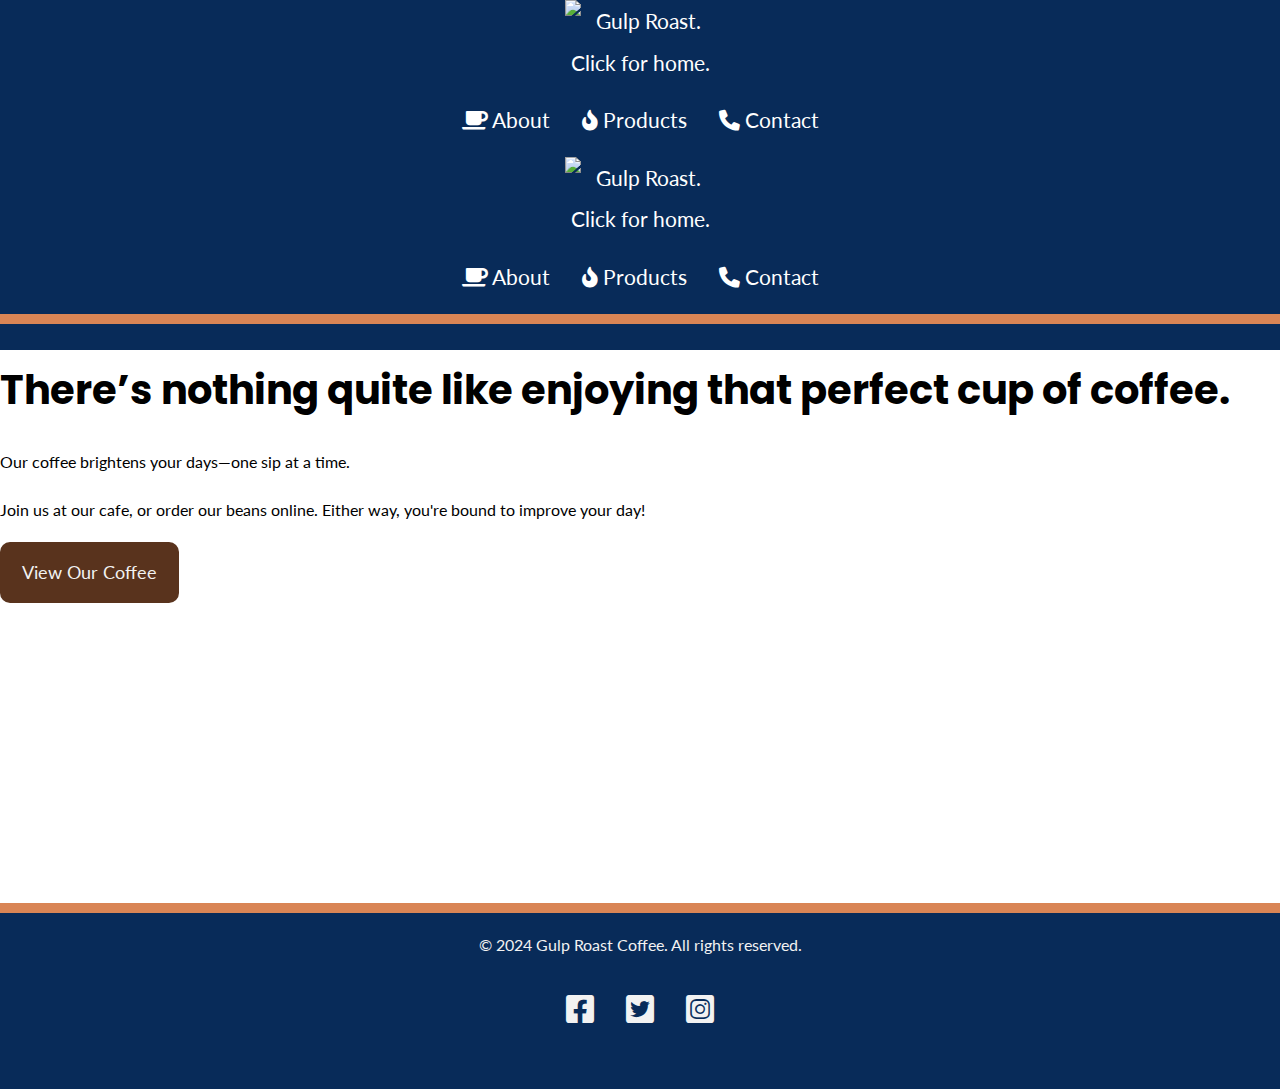
==== index.html @ 73c871a7 "Add files via upload" ====
<!DOCTYPE html>
<html lang="en">
<head>
    <nav>
        <ul>
          <li class="logo"><a href="index.html"><img src="https://assets.codepen.io/6306176/gulp-logo-light.png" alt="Gulp Roast. Click for home." /></a></li>
          <li><a href="about.html"><span aria-hidden="true" class="fa-solid fa-mug-saucer"></span> About</a></li>
          <li><a href="products.html"><span aria-hidden="true" class="fa-solid fa-fire-flame-curved"></span> Products</a></li>
          <li><a href="contact.html"><span aria-hidden="true" class="fa-solid fa-phone"></span> Contact</a></li>
        </ul>
      </nav>
    <meta charset="UTF-8">
    <meta name="viewport" content="width=device-width, initial-scale=1.0">
    <title>Home - Gulp Roast Coffee</title>
    <link rel="stylesheet" href="style.css">
    <link rel="preconnect" href="https://fonts.googleapis.com">
    <link rel="preconnect" href="https://fonts.gstatic.com" crossorigin>
    <link href="https://fonts.googleapis.com/css2?family=Lato&family=Poppins:wght@700&display=swap" rel="stylesheet">
    <link rel="stylesheet" href="https://cdnjs.cloudflare.com/ajax/libs/font-awesome/6.0.0-beta3/css/all.min.css">
</head>
<body>
    <header>
      <nav>
        <ul>
          <li class="logo"><a href="index.html"><img src="https://assets.codepen.io/6306176/gulp-logo-light.png" alt="Gulp Roast. Click for home." /></a></li>
          <li><a href="about.html"><span aria-hidden="true" class="fa-solid fa-mug-saucer"></span> About</a></li>
          <li><a href="products.html"><span aria-hidden="true" class="fa-solid fa-fire-flame-curved"></span> Products</a></li>
          <li><a href="contact.html"><span aria-hidden="true" class="fa-solid fa-phone"></span> Contact</a></li>
        </ul>
      </nav>
    </header>

    <div class="main-bkgd">
      <section class="hero">
        <h1>There’s nothing quite like enjoying that perfect cup of coffee.</h1>
        <p>Our coffee brightens your days—one sip at a time.</p>
        <p>Join us at our cafe, or order our beans online. Either way, you're bound to improve your day!</p>
        <a class="button" href="products.html">View Our Coffee</a>
      </section>
    </div>

    <footer>
      <p>&copy; 2024 Gulp Roast Coffee. All rights reserved.</p>
      <ul>
        <li>
          <a href="https://facebook.com" target="_blank">
            <span aria-hidden="true" class="fa-brands fa-facebook-square"></span>
            <span class="sr-only">Facebook</span>
          </a>
        </li>
        <li>
          <a href="https://twitter.com" target="_blank">
            <span aria-hidden="true" class="fa-brands fa-twitter-square"></span>
            <span class="sr-only">Twitter</span>
          </a>
        </li>
        <li>
          <a href="https://instagram.com" target="_blank">
            <span aria-hidden="true" class="fa-brands fa-instagram-square"></span>
            <span class="sr-only">Instagram</span>
          </a>
        </li>
      </ul>
    </footer>
</body>
</html>
---- style.css ----
/* Global Styles */
* {
    box-sizing: border-box;
  }
  
  body {
    background-color: #082B59;
    margin: 0;
    padding: 0;
    font-family: 'Lato', sans-serif;
    line-height: 2;
  }
  
  h1, h2, h3 {
    font-family: 'Poppins', sans-serif;
  }
  
  h1 {
    font-size: 2rem;
    margin-bottom: 0;
  }
  
  /* Images: make them flexible */
  img {
    max-width: 100%;
    height: auto;
  }
  
  a {
    color: #59331d;
  }
  
  a:hover {
    text-decoration: none;
  }
  
  /* Header and Navbar */
  header {
    border-bottom: 10px solid #d98555;
  }
  
  nav ul {
    padding: 0;
    margin: 0;
    list-style-type: none;
    display: flex;
    flex-flow: row wrap;
    justify-content: center;
  }
  
  nav li {
    margin: 0 1rem 1rem 1rem;
    font-size: 1.3rem;
  }
  
  nav .logo img {
    max-width: 150px;
  }
  
  nav .logo {
    flex-basis: 100%;
    text-align: center;
  }
  
  nav a {
    color: white;
    text-decoration: none;
    display: block;
  }
  
  nav a:hover {
    color: #d98555;
  }
  
  /* Main Background */
  .main-bkgd {
    background: #ffffff url(https://assets.codepen.io/6306176/gulp-bean-bkgd.jpg) repeat-x bottom;
    padding-bottom: 300px;
  }
  
  .main {
    max-width: 1200px;
    margin: 0 auto;
    padding: 2rem;
    display: flex;
    flex-flow: row wrap;
    justify-content: space-between;
  }
  
  article {
    flex-basis: 73%;
  }
  
  figure {
    margin: 3rem 0 0 0;
    flex-basis: 25%;
    background-color: #59331d;
    border-radius: 10px;
  }
  
  figure img {
    border-top-left-radius: 10px;
    border-top-right-radius: 10px;
  }
  
  figcaption {
    color: #f2f2f2;
    padding: 0.5rem;
  }
  
  /* Button Styling */
  .button {
    display: inline-block;
    background-color: #59331D;
    border-radius: 10px;
    padding: 0.5rem 1rem;
    margin: 0;
    color: #f2f2f2;
    text-decoration: none;
    border: 3px solid #59331d;
  }
  
  .button:hover {
    background-color: #d98555;
    color: #fff;
  }
  
  /* Footer Styling */
  footer {
    color: #f2f2f2;
    text-align: center;
    border-top: 10px solid #d98555;
  }
  
  footer ul {
    list-style-type: none;
    padding: 0;
    margin: 0;
    display: flex;
    flex-flow: row wrap;
    justify-content: center;
  }
  
  footer a {
    color: #f2f2f2;
    font-size: 2rem;
    display: block;
    margin: 0 1rem 3rem 1rem;
  }
  
  /* Responsive Styles */
  
  /* Tablet styles (min-width 768px) */
  @media (min-width: 768px) {
    .main {
      flex-direction: row;
      align-items: flex-start;
    }
  
    article {
      flex-basis: 50%;
    }
  
    figure {
      flex-basis: 50%;
    }
  
    h1 {
      text-align: left;
      font-size: 2.2rem;
    }
  }
  
  /* Desktop styles (min-width 1024px) */
  @media (min-width: 1024px) {
    .main {
      display: grid;
      grid-template-columns: 1fr 1fr;
      gap: 20px;
    }
  
    h1 {
      font-size: 2.5rem;
    }
  
    figure {
        margin: 3rem 0 0 0;
        flex-basis: 25%;
        background-color: #59331d; /* Brown background */
        border-radius: 10px;
        display: flex;
        justify-content: center; /* Centers the image horizontally */
        align-items: center; /* Centers the image vertically */
        padding: 1rem; /* Add some padding for spacing */
      }
      
      figure img {
        max-width: 100%;
        height: auto;
        border-top-left-radius: 10px;
        border-top-right-radius: 10px;
      }
      





    figure {
      margin-top: 0;
    }
  
    .button {
      font-size: 1.1rem;
      padding: 0.6rem 1.2rem;
    }
  }
  
  /* Tablet and Mobile specific styles */
  @media (max-width: 768px) {
    nav ul {
      flex-direction: column;
    }
  
    .main {
      flex-direction: column;
      padding: 1rem;
    }
  
    article, figure {
      flex-basis: 100%;
      margin-bottom: 2rem;
    }
  
    h1 {
      font-size: 1.8rem;
    }
  
    .button {
      font-size: 1rem;
    }
  }
  
  /* Mobile specific styles */
  @media (max-width: 480px) {
    h1 {
      font-size: 1.5rem;
    }
  
    nav li {
      font-size: 1rem;
    }
  
    .button {
      padding: 0.4rem 0.8rem;
      font-size: 1rem;
    }
  }

  


/* break for products.html sections*/ 


  /* Product page styles */
.products {
    max-width: 1200px;
    margin: 0 auto;
    padding: 2rem;
  }
  
  .product-item {
    margin-bottom: 2rem;
    background-color: #f2f2f2;
    padding: 1rem;
    border-radius: 10px;
  }
  
  .product-item h2 {
    font-size: 1.8rem;
    margin-bottom: 1rem;
  }
  
  .product-item img {
    width: 100%;
    height: auto;
    border-radius: 10px;
  }
  
  /* Media Queries for Product Layouts */
  @media (min-width: 768px) {
    .products {
      display: grid;
      grid-template-columns: 1fr 1fr;
      gap: 20px;
    }
  
    .product-item {
      margin-bottom: 2rem;
    }
  }
  
  @media (min-width: 1024px) {
    .products {
      grid-template-columns: 1fr 1fr 1fr; /* Three-column layout on large screens */
      gap: 30px;
    }
  
    .product-item h2 {
      font-size: 2rem;
    }
  }
  /* break for the conact.html sections*/ 

  /* Style the contact form */
form {
  display: flex;
  flex-direction: column;
  max-width: 600px;
  margin: 0 auto;
}

form label {
  margin-top: 10px; 
  font-size: 1.1rem;
  color: #59331D;
}

form input, form textarea {
  padding: 10px;
  margin-bottom: 20px;
  border: 1px solid #ccc;
  border-radius: 5px;
  font-size: 1rem;
  width: 100%;
  box-sizing: border-box;
}

form textarea {
  resize: none;
}

form button {
  background-color: #59331D;
  color: #f2f2f2;
  border: none;
  border-radius: 10px;
  padding: 10px;
  font-size: 1.1rem;
  cursor: pointer;
  max-width: 150px;
}

form button:hover {
  background-color: #d98555;
  color: #ffffff;
}

/* Align the contact info */
.contact-info {
  max-width: 600px;
  margin: 40px auto;
  text-align: center;
  color: #59331D;
  font-size: 1.1rem;
}

.contact-info h2 {
  font-size: 1.5rem;
  margin-bottom: 20px;
}

.contact-info a {
  color: #d98555;
  text-decoration: none;
}

.contact-info a:hover {
  text-decoration: underline;
}
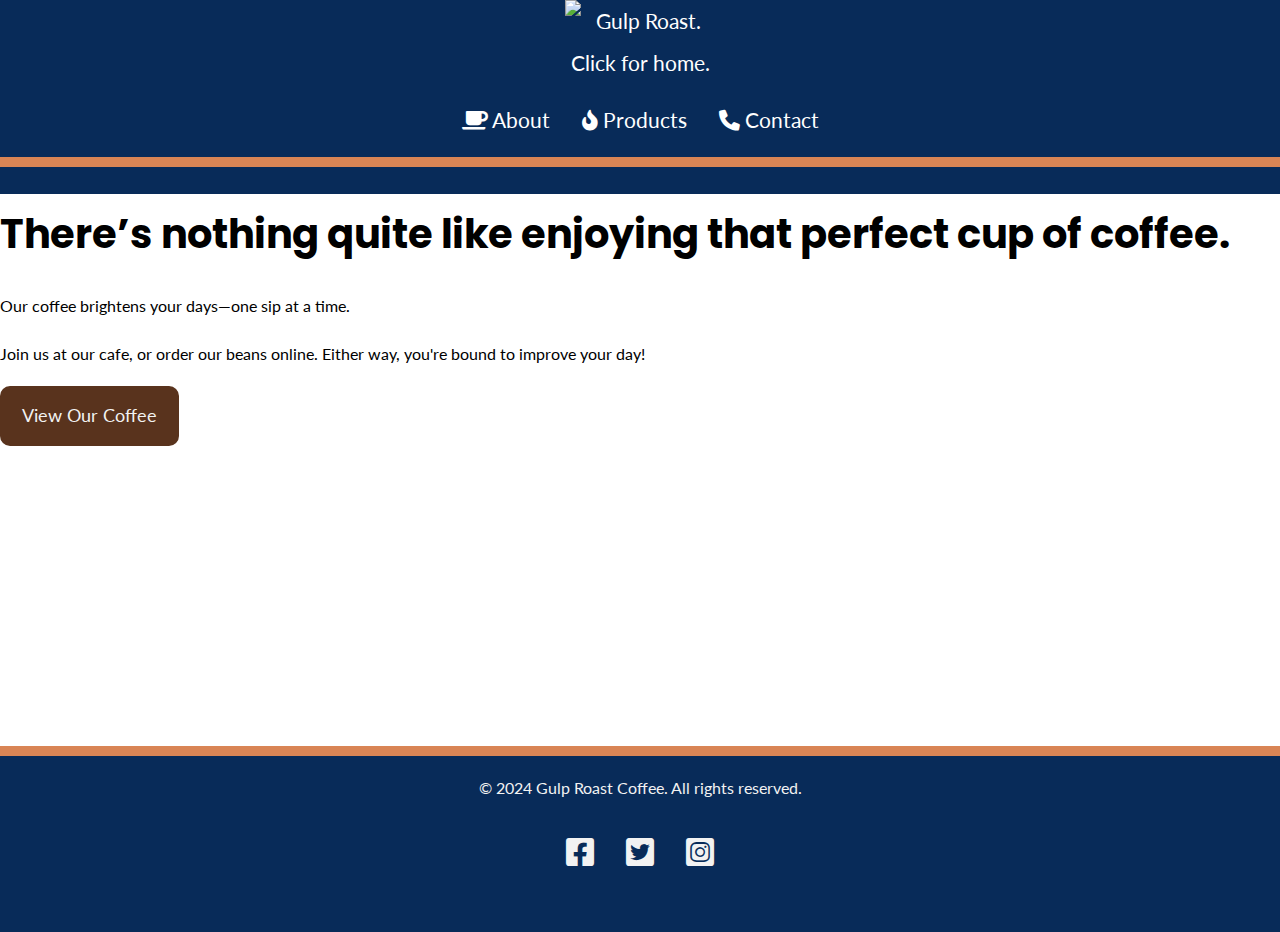
==== commit 02bea924: "Update index.html" ====
--- a/index.html
+++ b/index.html
@@ -1,14 +1,6 @@
 <!DOCTYPE html>
 <html lang="en">
 <head>
-    <nav>
-        <ul>
-          <li class="logo"><a href="index.html"><img src="https://assets.codepen.io/6306176/gulp-logo-light.png" alt="Gulp Roast. Click for home." /></a></li>
-          <li><a href="about.html"><span aria-hidden="true" class="fa-solid fa-mug-saucer"></span> About</a></li>
-          <li><a href="products.html"><span aria-hidden="true" class="fa-solid fa-fire-flame-curved"></span> Products</a></li>
-          <li><a href="contact.html"><span aria-hidden="true" class="fa-solid fa-phone"></span> Contact</a></li>
-        </ul>
-      </nav>
     <meta charset="UTF-8">
     <meta name="viewport" content="width=device-width, initial-scale=1.0">
     <title>Home - Gulp Roast Coffee</title>
@@ -19,10 +11,11 @@
     <link rel="stylesheet" href="https://cdnjs.cloudflare.com/ajax/libs/font-awesome/6.0.0-beta3/css/all.min.css">
 </head>
 <body>
+    <!-- Navigation -->
     <header>
       <nav>
         <ul>
-          <li class="logo"><a href="index.html"><img src="https://assets.codepen.io/6306176/gulp-logo-light.png" alt="Gulp Roast. Click for home." /></a></li>
+          <li class="logo"><a href="index.html"><img src="images/gulp-logo-light.png" alt="Gulp Roast. Click for home." /></a></li>
           <li><a href="about.html"><span aria-hidden="true" class="fa-solid fa-mug-saucer"></span> About</a></li>
           <li><a href="products.html"><span aria-hidden="true" class="fa-solid fa-fire-flame-curved"></span> Products</a></li>
           <li><a href="contact.html"><span aria-hidden="true" class="fa-solid fa-phone"></span> Contact</a></li>
@@ -30,6 +23,7 @@
       </nav>
     </header>
 
+    <!-- Main Content -->
     <div class="main-bkgd">
       <section class="hero">
         <h1>There’s nothing quite like enjoying that perfect cup of coffee.</h1>
@@ -39,6 +33,7 @@
       </section>
     </div>
 
+    <!-- Footer -->
     <footer>
       <p>&copy; 2024 Gulp Roast Coffee. All rights reserved.</p>
       <ul>
